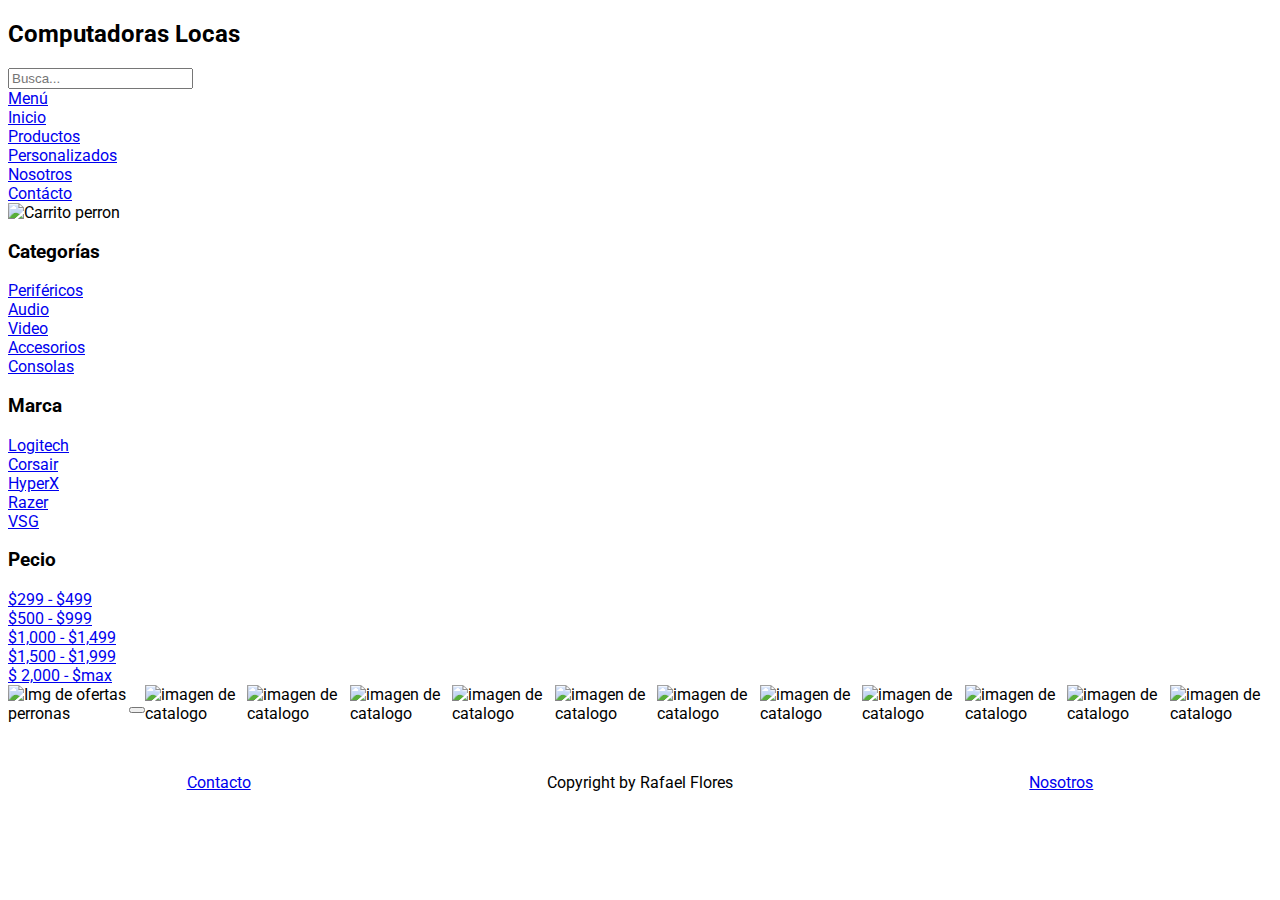
==== pages/accesorios.html @ b6c0affb "first commit" ====
<!DOCTYPE html>
<html lang="en">
<head>
  <meta charset="UTF-8">
  <meta http-equiv="X-UA-Compatible" content="IE=edge">
  <meta name="viewport" content="width=device-width, initial-scale=1.0">
  <title>Computadoras Locas</title>
  <link href="../styles/index.css" rel="stylesheet" type="text/css">
</head>
<body>
<header>
  <div class="logo">
    <h2>Computadoras Locas</h2>
  </div>
  <div>
    <input type="text" placeholder="Busca...">
  </div>
  <nav id="menu">
    <ul>
    <li><a href="#">Menú</a>
    <ul>
      <li><a href="../index.html">Inicio</a></li>
      <li><a href="productos.html">Productos</a></li>
      <li><a href="personalizados.html">Personalizados</a></li>
      <li><a href="nosotros.html">Nosotros</a></li>
      <li><a href="contacto.html">Contácto</a></li>
    </ul>
   </li>
  </ul>
</nav>
    <div>
      <img src="imagenes/shopping-cart.png" alt="Carrito perron">
    </div>
</header>
<aside>
  <h3>Categorías</h3>
  <ul>
    <li><a href="perifericos.html">Periféricos</a></li>
    <li><a href="audio.html">Audio</a></li>
    <li><a href="video.html">Video</a></li>
    <li><a href="#">Accesorios</a></li>
    <li><a href="consolas.html">Consolas</a></li>
  </ul>
</aside>
<aside>
  <h3>Marca</h3>
  <ul>
    <li><a href="#">Logitech</a></li>
    <li><a href="#">Corsair</a></li>
    <li><a href="#">HyperX</a></li>
    <li><a href="#">Razer</a></li>
    <li><a href="#">VSG</a></li>
  </ul>
</aside>
<aside>
  <h3>Pecio</h3>
  <ul>
    <li><a href="#">$299 - $499</a></li>
    <li><a href="#">$500 - $999</a></li>
    <li><a href="#">$1,000 - $1,499</a></li>
    <li><a href="#">$1,500 - $1,999</a></li>
    <li><a href="#">$ 2,000 - $max</a></li>
  </ul>
</aside>
<main>
  <div id="banner_ofertas">
    <img src="" alt="Img de ofertas perronas">
  </div>
  <div>
    <button type="button" name="ordenar" id="ordenar"></button>
  </div>
  <div id="catalogo">
    <img src="#" alt="imagen de catalogo">
  </div>
  <div id="catalogo">
    <img src="#" alt="imagen de catalogo">
  </div>
  <div id="catalogo">
    <img src="#" alt="imagen de catalogo">
  </div>
  <div id="catalogo">
    <img src="#" alt="imagen de catalogo">
  </div>
  <div id="catalogo">
    <img src="#" alt="imagen de catalogo">
  </div>
  <div id="catalogo">
    <img src="#" alt="imagen de catalogo">
  </div>
  <div id="catalogo">
    <img src="#" alt="imagen de catalogo">
  </div>
  <div id="catalogo">
    <img src="#" alt="imagen de catalogo">
  </div>
  <div id="catalogo">
    <img src="#" alt="imagen de catalogo">
  </div>
  <div id="catalogo">
    <img src="#" alt="imagen de catalogo">
  </div>
  <div id="catalogo">
    <img src="#" alt="imagen de catalogo">
  </div>
</main>
<footer>
  <a class="btn btn-primary btn-sm" href="contacto.html">Contacto</a>
  <label>Copyright by Rafael Flores</label>
  <a class="btn btn-primary btn-sm" href="nosotros.html">Nosotros</a>
</footer>
  
</body>
</html>
---- styles/index.css ----
@import url('https://fonts.googleapis.com/css2?family=Roboto:wght@400;700&display=swap');

html {
  font-family: 'Roboto', sans-serif;
  color:rgb(0, 0, 0);
  width: 100%;
  font-size: 16px;
}


ul {
  list-style: none;
  padding: 0;
  margin: 0;
}

main {
  display: inline-flex;
  justify-content: space-evenly;
  align-items: center;
  /* padding-top: 40px; */
}

main img {
  width: 50%;
}

.text_1 {
  display: flex;
  align-content: center;
  flex-wrap: wrap;
  justify-content: center;
  flex-direction:column;
  align-items: center;
}

 .text_1 p {
  text-align: center;
 }

.ver-proyectos {
  width: 50%;

}

.menu_section {
  display: flex;
  justify-content: center;
  padding-top: 40px;
  
}

.menu_section h2 a {
  display: inline-block;
}

.menu_section a  {
  padding: 10px;
} 


.flex {
  display: flex;
  align-items: center;
}

section {
  padding: 20px;
}

.heading {
  text-align: center;
  padding: 50px;
}

#godin_maestro, #godin_alpha, #noob_master, #rgb_lover, #pro_gamer, #movie_maker, #arqui, #nasa {
  display: flex;
  justify-content: space-around;
}

#godin_alpha, #rgb_lover, #movie_maker, #nasa {
  flex-direction: row-reverse;
}

.img-gm {
  width: 50%;
}

footer {
  display: grid;
  grid-template-columns: 1fr 1fr 1fr;
  padding-top: 50px;
  justify-items: center;
}

label {
  text-align: center;
}


a.navbar-brand:hover {
  background: linear-gradient(90deg, #00C9FF 0%, #92FE9D 100%);
  transition: 1s 1s all ease-out;

}

img.imagen:hover {
  transform: scale(1.1);
  transition: 1s all ease-in-out;
}

.h-texto:hover {
  transform:scale(1.1);
  transition: 1s all ease-in-out;
}

textarea:hover {
  background: linear-gradient(90deg, #00C9FF 0%, #92FE9D 100%);
  transform: scale(1.1);
}

input:hover {
  background: linear-gradient(90deg, #00C9FF 0%, #92FE9D 100%);
  transform: scale(1.1);
}
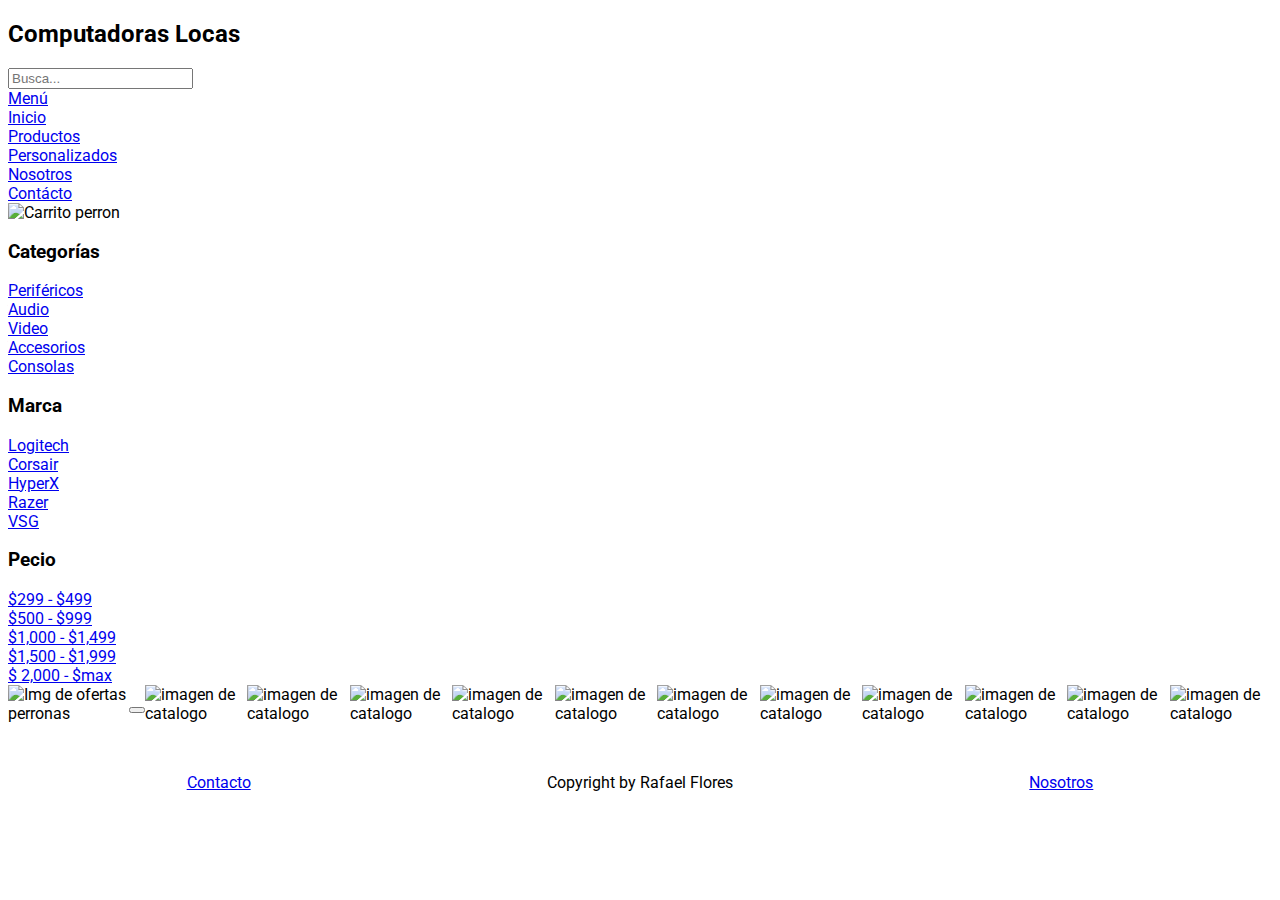
==== commit c51ea3e5: "Cambios de SEO" ====
--- a/pages/accesorios.html
+++ b/pages/accesorios.html
@@ -4,7 +4,15 @@
   <meta charset="UTF-8">
   <meta http-equiv="X-UA-Compatible" content="IE=edge">
   <meta name="viewport" content="width=device-width, initial-scale=1.0">
-  <title>Computadoras Locas</title>
+  <title>Computadoras Locas | Accesorios</title>
+  <meta
+      name="keywords"
+      content="computadoras, pc, componentes, productos, rgb, consolas, ensamble, cpu, teclado, ratón, monitor, "
+    />
+    <meta
+      name="description"
+      content="Computadoras y componentes para todo trabajo"
+    />
   <link href="../styles/index.css" rel="stylesheet" type="text/css">
 </head>
 <body>
--- a/styles/index.css
+++ b/styles/index.css
@@ -83,7 +83,7 @@
 }
 
 .img-gm {
-  width: 50%;
+  width: 200px;
 }
 
 footer {
